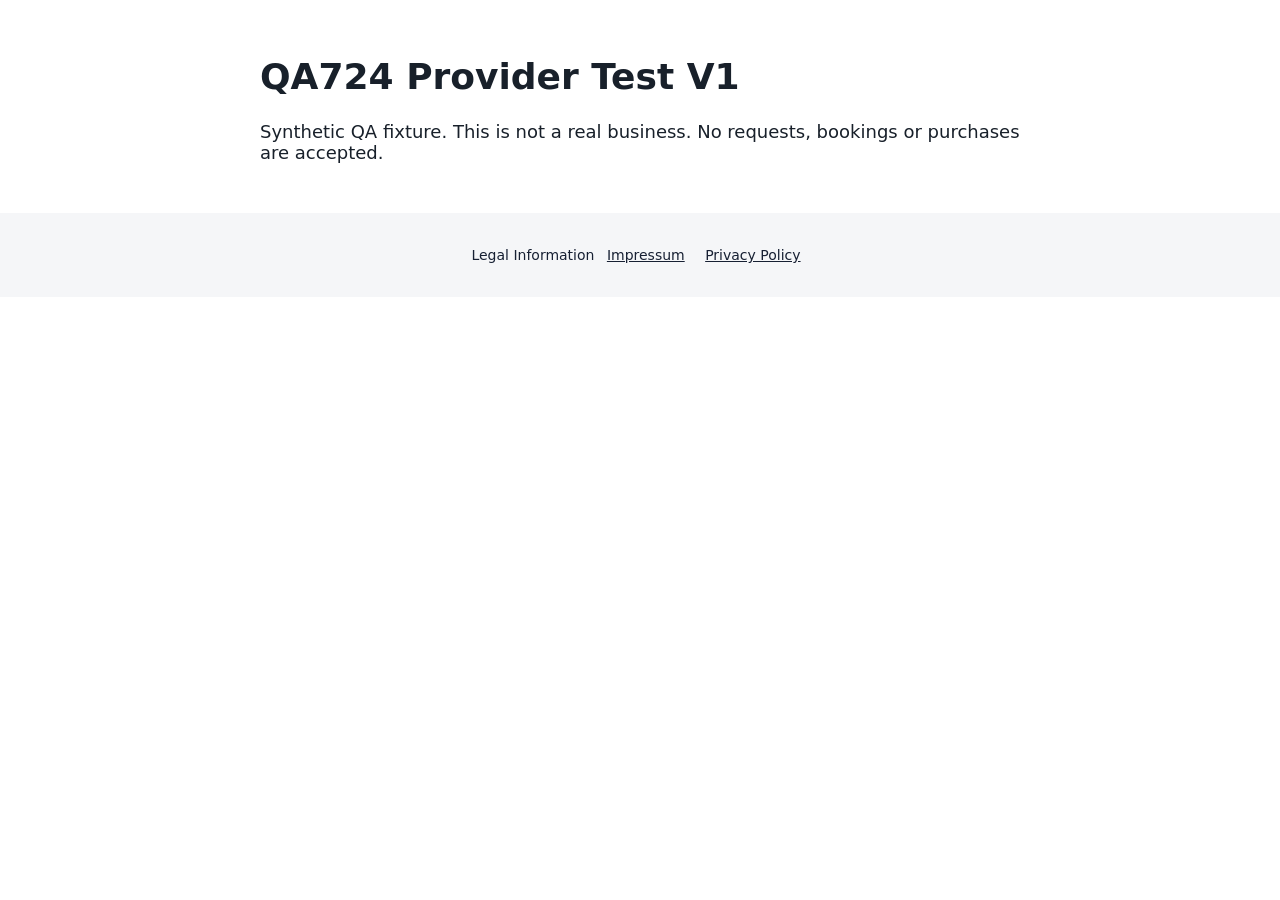
==== index.html @ 262e2404 "publish: qa724-provider-r17-20261028-v1 (ee1f42f91cd929cc63e1a72873a04ee4ff8048c84ede27a9a908c1b1745" ====
<!DOCTYPE html><html lang="en"><head><meta charset="UTF-8"><meta name="viewport" content="width=device-width,initial-scale=1.0"><meta name="theme-color" content="#111111"><title>Website</title>  <script type="module" crossorigin="" src="./assets/index-CAgHKmN_.js"></script>
  <link rel="stylesheet" crossorigin="" href="./assets/index-CoCGarYT.css">
<meta name="ezsites-version" content="qa724-provider-r17-20261028-v1"></head><body><div id="root"></div><div id="ezsites-managed-legal" lang="en" role="contentinfo" aria-label="Legal Information" style="all:initial!important;font:14px/1.6 system-ui,sans-serif!important;color:#172033!important;display:block!important;position:relative!important;visibility:visible!important;opacity:1!important;padding:20px!important;background:#f5f6f8!important;text-align:center!important;clear:both!important;"><strong style="all:initial!important;font:14px/1.6 system-ui,sans-serif!important;color:#172033!important;display:inline!important;">Legal Information</strong> <a style="all:initial!important;font:14px/1.6 system-ui,sans-serif!important;color:#172033!important;display:inline-flex!important;align-items:center!important;min-height:44px!important;box-sizing:border-box!important;text-decoration:underline!important;padding:0 8px!important;" href="/legal#impressum">Impressum</a> <a style="all:initial!important;font:14px/1.6 system-ui,sans-serif!important;color:#172033!important;display:inline-flex!important;align-items:center!important;min-height:44px!important;box-sizing:border-box!important;text-decoration:underline!important;padding:0 8px!important;" href="/legal#privacy">Privacy Policy</a></div></body></html>
---- assets/index-CoCGarYT.css ----
body{margin:0;background:#fff;color:#18202a;font:18px system-ui}main{max-width:760px;margin:auto;padding:32px}a{color:#174ba0}
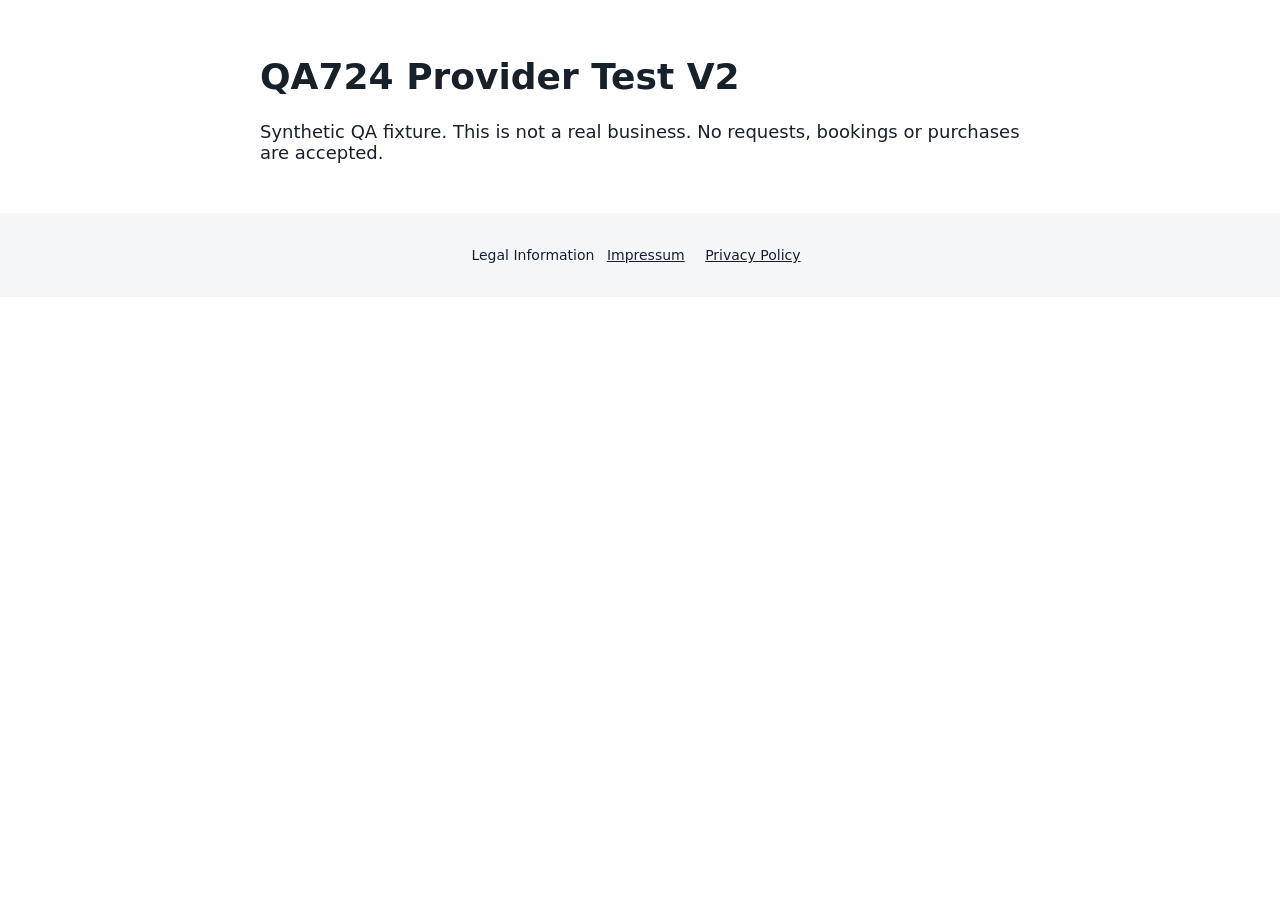
==== commit 5961e19a: "publish: qa724-provider-r17-20261028-v2 (b2ee9741e9287773e312648d5f0ee8309205dc537bc65c702ab9125c478" ====
--- a/index.html
+++ b/index.html
@@ -1,3 +1,3 @@
-<!DOCTYPE html><html lang="en"><head><meta charset="UTF-8"><meta name="viewport" content="width=device-width,initial-scale=1.0"><meta name="theme-color" content="#111111"><title>Website</title>  <script type="module" crossorigin="" src="./assets/index-CAgHKmN_.js"></script>
+<!DOCTYPE html><html lang="en"><head><meta charset="UTF-8"><meta name="viewport" content="width=device-width,initial-scale=1.0"><meta name="theme-color" content="#111111"><title>Website</title>  <script type="module" crossorigin="" src="./assets/index-BAtkRx9H.js"></script>
   <link rel="stylesheet" crossorigin="" href="./assets/index-CoCGarYT.css">
-<meta name="ezsites-version" content="qa724-provider-r17-20261028-v1"></head><body><div id="root"></div><div id="ezsites-managed-legal" lang="en" role="contentinfo" aria-label="Legal Information" style="all:initial!important;font:14px/1.6 system-ui,sans-serif!important;color:#172033!important;display:block!important;position:relative!important;visibility:visible!important;opacity:1!important;padding:20px!important;background:#f5f6f8!important;text-align:center!important;clear:both!important;"><strong style="all:initial!important;font:14px/1.6 system-ui,sans-serif!important;color:#172033!important;display:inline!important;">Legal Information</strong> <a style="all:initial!important;font:14px/1.6 system-ui,sans-serif!important;color:#172033!important;display:inline-flex!important;align-items:center!important;min-height:44px!important;box-sizing:border-box!important;text-decoration:underline!important;padding:0 8px!important;" href="/legal#impressum">Impressum</a> <a style="all:initial!important;font:14px/1.6 system-ui,sans-serif!important;color:#172033!important;display:inline-flex!important;align-items:center!important;min-height:44px!important;box-sizing:border-box!important;text-decoration:underline!important;padding:0 8px!important;" href="/legal#privacy">Privacy Policy</a></div></body></html>+<meta name="ezsites-version" content="qa724-provider-r17-20261028-v2"></head><body><div id="root"></div><div id="ezsites-managed-legal" lang="en" role="contentinfo" aria-label="Legal Information" style="all:initial!important;font:14px/1.6 system-ui,sans-serif!important;color:#172033!important;display:block!important;position:relative!important;visibility:visible!important;opacity:1!important;padding:20px!important;background:#f5f6f8!important;text-align:center!important;clear:both!important;"><strong style="all:initial!important;font:14px/1.6 system-ui,sans-serif!important;color:#172033!important;display:inline!important;">Legal Information</strong> <a style="all:initial!important;font:14px/1.6 system-ui,sans-serif!important;color:#172033!important;display:inline-flex!important;align-items:center!important;min-height:44px!important;box-sizing:border-box!important;text-decoration:underline!important;padding:0 8px!important;" href="/legal#impressum">Impressum</a> <a style="all:initial!important;font:14px/1.6 system-ui,sans-serif!important;color:#172033!important;display:inline-flex!important;align-items:center!important;min-height:44px!important;box-sizing:border-box!important;text-decoration:underline!important;padding:0 8px!important;" href="/legal#privacy">Privacy Policy</a></div></body></html>
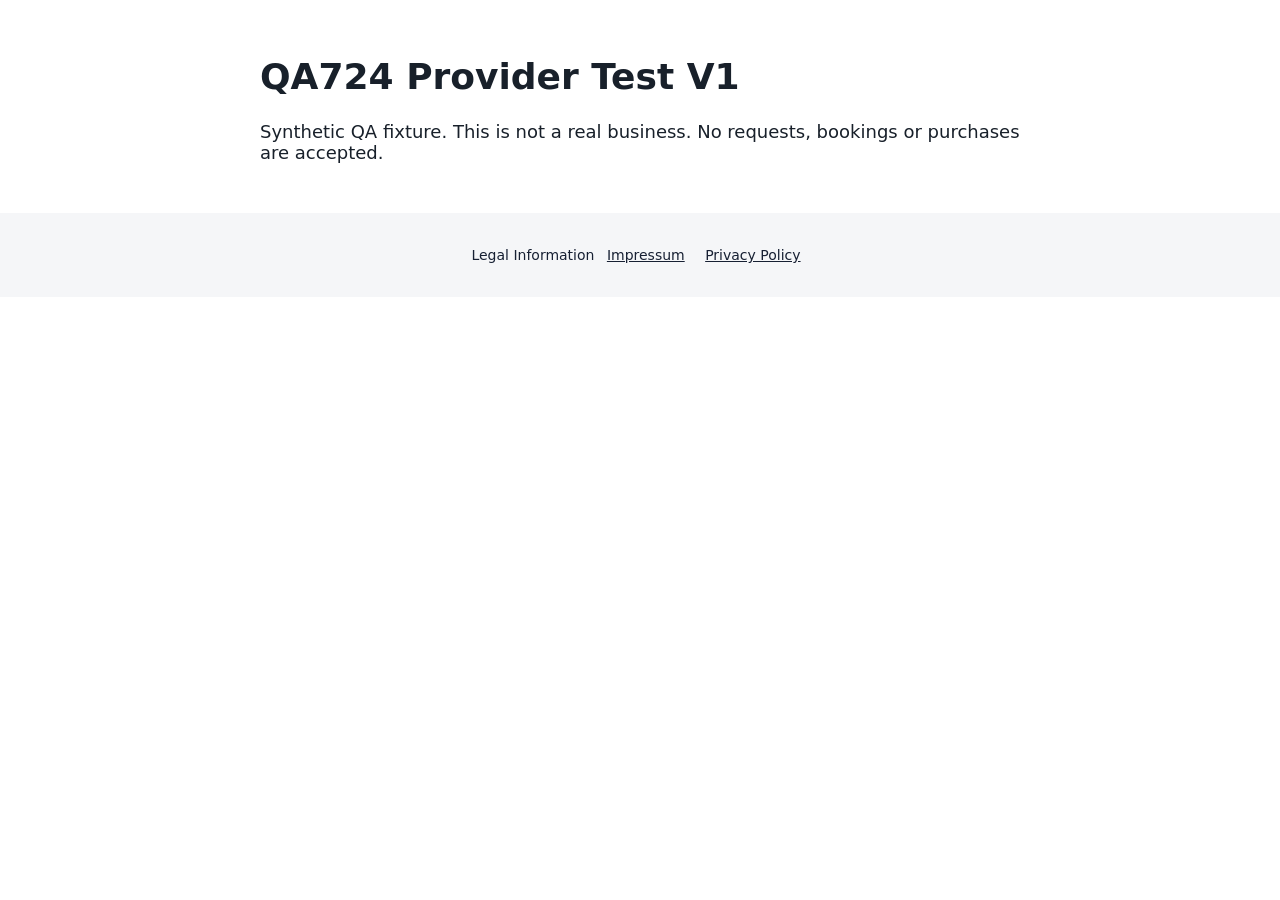
==== commit c044f50d: "recover: qa724-provider-r17-20261028-v1 (ee1f42f91cd929cc63e1a72873a04ee4ff8048c84ede27a9a908c1b1745" ====
--- a/index.html
+++ b/index.html
@@ -1,3 +1,3 @@
-<!DOCTYPE html><html lang="en"><head><meta charset="UTF-8"><meta name="viewport" content="width=device-width,initial-scale=1.0"><meta name="theme-color" content="#111111"><title>Website</title>  <script type="module" crossorigin="" src="./assets/index-BAtkRx9H.js"></script>
+<!DOCTYPE html><html lang="en"><head><meta charset="UTF-8"><meta name="viewport" content="width=device-width,initial-scale=1.0"><meta name="theme-color" content="#111111"><title>Website</title>  <script type="module" crossorigin="" src="./assets/index-CAgHKmN_.js"></script>
   <link rel="stylesheet" crossorigin="" href="./assets/index-CoCGarYT.css">
-<meta name="ezsites-version" content="qa724-provider-r17-20261028-v2"></head><body><div id="root"></div><div id="ezsites-managed-legal" lang="en" role="contentinfo" aria-label="Legal Information" style="all:initial!important;font:14px/1.6 system-ui,sans-serif!important;color:#172033!important;display:block!important;position:relative!important;visibility:visible!important;opacity:1!important;padding:20px!important;background:#f5f6f8!important;text-align:center!important;clear:both!important;"><strong style="all:initial!important;font:14px/1.6 system-ui,sans-serif!important;color:#172033!important;display:inline!important;">Legal Information</strong> <a style="all:initial!important;font:14px/1.6 system-ui,sans-serif!important;color:#172033!important;display:inline-flex!important;align-items:center!important;min-height:44px!important;box-sizing:border-box!important;text-decoration:underline!important;padding:0 8px!important;" href="/legal#impressum">Impressum</a> <a style="all:initial!important;font:14px/1.6 system-ui,sans-serif!important;color:#172033!important;display:inline-flex!important;align-items:center!important;min-height:44px!important;box-sizing:border-box!important;text-decoration:underline!important;padding:0 8px!important;" href="/legal#privacy">Privacy Policy</a></div></body></html>+<meta name="ezsites-version" content="qa724-provider-r17-20261028-v1"></head><body><div id="root"></div><div id="ezsites-managed-legal" lang="en" role="contentinfo" aria-label="Legal Information" style="all:initial!important;font:14px/1.6 system-ui,sans-serif!important;color:#172033!important;display:block!important;position:relative!important;visibility:visible!important;opacity:1!important;padding:20px!important;background:#f5f6f8!important;text-align:center!important;clear:both!important;"><strong style="all:initial!important;font:14px/1.6 system-ui,sans-serif!important;color:#172033!important;display:inline!important;">Legal Information</strong> <a style="all:initial!important;font:14px/1.6 system-ui,sans-serif!important;color:#172033!important;display:inline-flex!important;align-items:center!important;min-height:44px!important;box-sizing:border-box!important;text-decoration:underline!important;padding:0 8px!important;" href="/legal#impressum">Impressum</a> <a style="all:initial!important;font:14px/1.6 system-ui,sans-serif!important;color:#172033!important;display:inline-flex!important;align-items:center!important;min-height:44px!important;box-sizing:border-box!important;text-decoration:underline!important;padding:0 8px!important;" href="/legal#privacy">Privacy Policy</a></div></body></html>
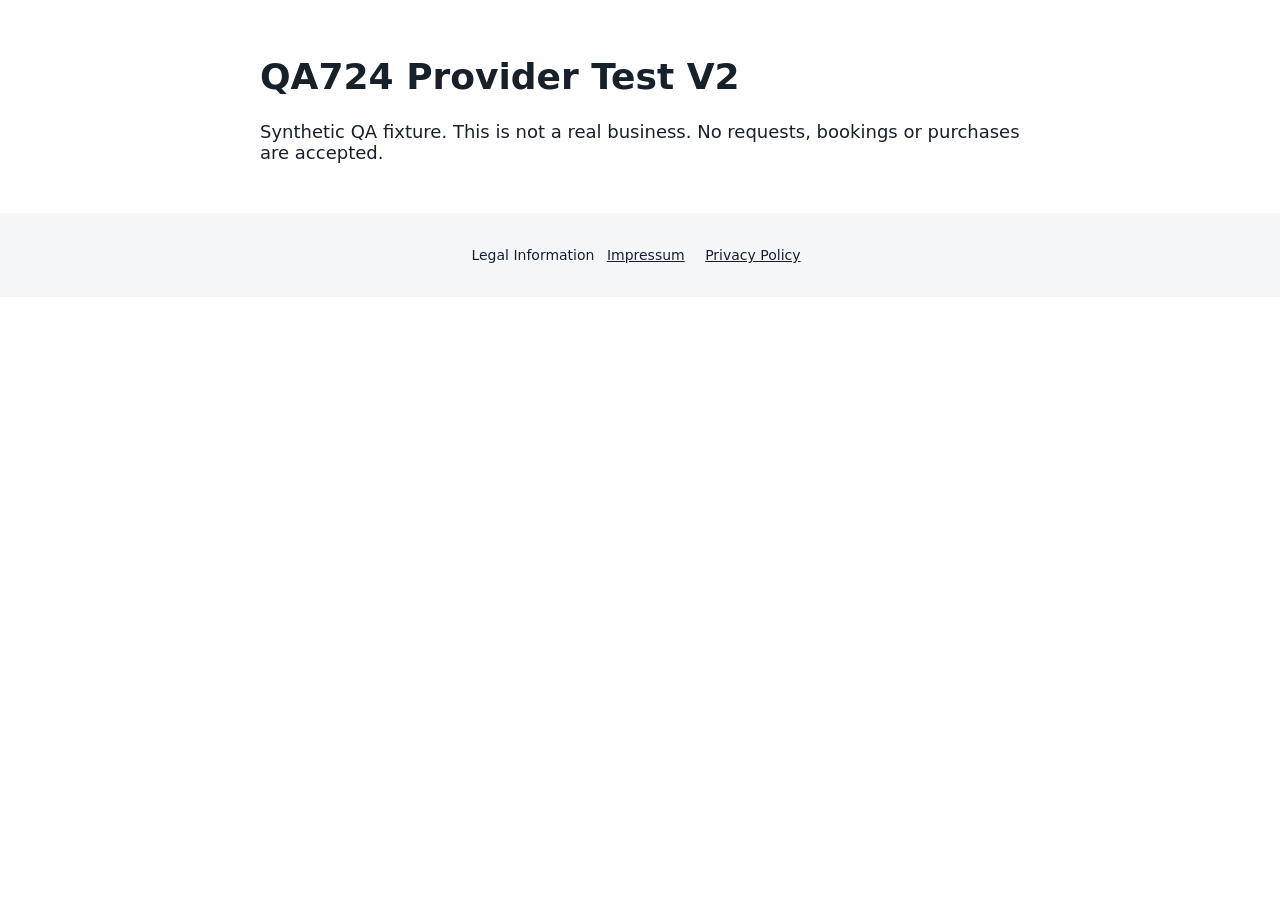
==== commit eb7aa305: "publish: qa724-provider-r17-20261028-v2 (b2ee9741e9287773e312648d5f0ee8309205dc537bc65c702ab9125c478" ====
--- a/index.html
+++ b/index.html
@@ -1,3 +1,3 @@
-<!DOCTYPE html><html lang="en"><head><meta charset="UTF-8"><meta name="viewport" content="width=device-width,initial-scale=1.0"><meta name="theme-color" content="#111111"><title>Website</title>  <script type="module" crossorigin="" src="./assets/index-CAgHKmN_.js"></script>
+<!DOCTYPE html><html lang="en"><head><meta charset="UTF-8"><meta name="viewport" content="width=device-width,initial-scale=1.0"><meta name="theme-color" content="#111111"><title>Website</title>  <script type="module" crossorigin="" src="./assets/index-BAtkRx9H.js"></script>
   <link rel="stylesheet" crossorigin="" href="./assets/index-CoCGarYT.css">
-<meta name="ezsites-version" content="qa724-provider-r17-20261028-v1"></head><body><div id="root"></div><div id="ezsites-managed-legal" lang="en" role="contentinfo" aria-label="Legal Information" style="all:initial!important;font:14px/1.6 system-ui,sans-serif!important;color:#172033!important;display:block!important;position:relative!important;visibility:visible!important;opacity:1!important;padding:20px!important;background:#f5f6f8!important;text-align:center!important;clear:both!important;"><strong style="all:initial!important;font:14px/1.6 system-ui,sans-serif!important;color:#172033!important;display:inline!important;">Legal Information</strong> <a style="all:initial!important;font:14px/1.6 system-ui,sans-serif!important;color:#172033!important;display:inline-flex!important;align-items:center!important;min-height:44px!important;box-sizing:border-box!important;text-decoration:underline!important;padding:0 8px!important;" href="/legal#impressum">Impressum</a> <a style="all:initial!important;font:14px/1.6 system-ui,sans-serif!important;color:#172033!important;display:inline-flex!important;align-items:center!important;min-height:44px!important;box-sizing:border-box!important;text-decoration:underline!important;padding:0 8px!important;" href="/legal#privacy">Privacy Policy</a></div></body></html>+<meta name="ezsites-version" content="qa724-provider-r17-20261028-v2"></head><body><div id="root"></div><div id="ezsites-managed-legal" lang="en" role="contentinfo" aria-label="Legal Information" style="all:initial!important;font:14px/1.6 system-ui,sans-serif!important;color:#172033!important;display:block!important;position:relative!important;visibility:visible!important;opacity:1!important;padding:20px!important;background:#f5f6f8!important;text-align:center!important;clear:both!important;"><strong style="all:initial!important;font:14px/1.6 system-ui,sans-serif!important;color:#172033!important;display:inline!important;">Legal Information</strong> <a style="all:initial!important;font:14px/1.6 system-ui,sans-serif!important;color:#172033!important;display:inline-flex!important;align-items:center!important;min-height:44px!important;box-sizing:border-box!important;text-decoration:underline!important;padding:0 8px!important;" href="/legal#impressum">Impressum</a> <a style="all:initial!important;font:14px/1.6 system-ui,sans-serif!important;color:#172033!important;display:inline-flex!important;align-items:center!important;min-height:44px!important;box-sizing:border-box!important;text-decoration:underline!important;padding:0 8px!important;" href="/legal#privacy">Privacy Policy</a></div></body></html>
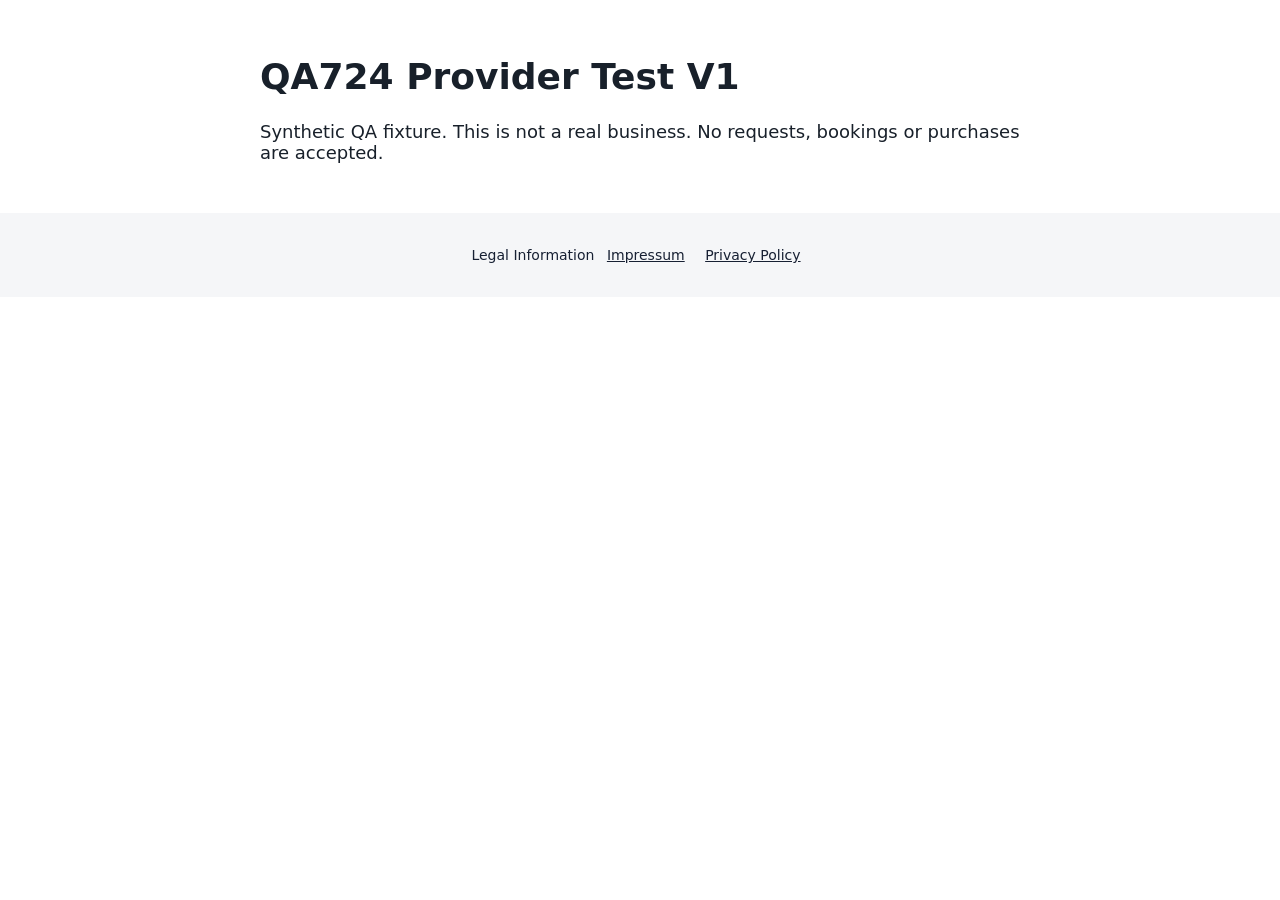
==== commit d9f23d80: "recover: qa724-provider-r17-20261028-v1 (ee1f42f91cd929cc63e1a72873a04ee4ff8048c84ede27a9a908c1b1745" ====
--- a/index.html
+++ b/index.html
@@ -1,3 +1,3 @@
-<!DOCTYPE html><html lang="en"><head><meta charset="UTF-8"><meta name="viewport" content="width=device-width,initial-scale=1.0"><meta name="theme-color" content="#111111"><title>Website</title>  <script type="module" crossorigin="" src="./assets/index-BAtkRx9H.js"></script>
+<!DOCTYPE html><html lang="en"><head><meta charset="UTF-8"><meta name="viewport" content="width=device-width,initial-scale=1.0"><meta name="theme-color" content="#111111"><title>Website</title>  <script type="module" crossorigin="" src="./assets/index-CAgHKmN_.js"></script>
   <link rel="stylesheet" crossorigin="" href="./assets/index-CoCGarYT.css">
-<meta name="ezsites-version" content="qa724-provider-r17-20261028-v2"></head><body><div id="root"></div><div id="ezsites-managed-legal" lang="en" role="contentinfo" aria-label="Legal Information" style="all:initial!important;font:14px/1.6 system-ui,sans-serif!important;color:#172033!important;display:block!important;position:relative!important;visibility:visible!important;opacity:1!important;padding:20px!important;background:#f5f6f8!important;text-align:center!important;clear:both!important;"><strong style="all:initial!important;font:14px/1.6 system-ui,sans-serif!important;color:#172033!important;display:inline!important;">Legal Information</strong> <a style="all:initial!important;font:14px/1.6 system-ui,sans-serif!important;color:#172033!important;display:inline-flex!important;align-items:center!important;min-height:44px!important;box-sizing:border-box!important;text-decoration:underline!important;padding:0 8px!important;" href="/legal#impressum">Impressum</a> <a style="all:initial!important;font:14px/1.6 system-ui,sans-serif!important;color:#172033!important;display:inline-flex!important;align-items:center!important;min-height:44px!important;box-sizing:border-box!important;text-decoration:underline!important;padding:0 8px!important;" href="/legal#privacy">Privacy Policy</a></div></body></html>+<meta name="ezsites-version" content="qa724-provider-r17-20261028-v1"></head><body><div id="root"></div><div id="ezsites-managed-legal" lang="en" role="contentinfo" aria-label="Legal Information" style="all:initial!important;font:14px/1.6 system-ui,sans-serif!important;color:#172033!important;display:block!important;position:relative!important;visibility:visible!important;opacity:1!important;padding:20px!important;background:#f5f6f8!important;text-align:center!important;clear:both!important;"><strong style="all:initial!important;font:14px/1.6 system-ui,sans-serif!important;color:#172033!important;display:inline!important;">Legal Information</strong> <a style="all:initial!important;font:14px/1.6 system-ui,sans-serif!important;color:#172033!important;display:inline-flex!important;align-items:center!important;min-height:44px!important;box-sizing:border-box!important;text-decoration:underline!important;padding:0 8px!important;" href="/legal#impressum">Impressum</a> <a style="all:initial!important;font:14px/1.6 system-ui,sans-serif!important;color:#172033!important;display:inline-flex!important;align-items:center!important;min-height:44px!important;box-sizing:border-box!important;text-decoration:underline!important;padding:0 8px!important;" href="/legal#privacy">Privacy Policy</a></div></body></html>
